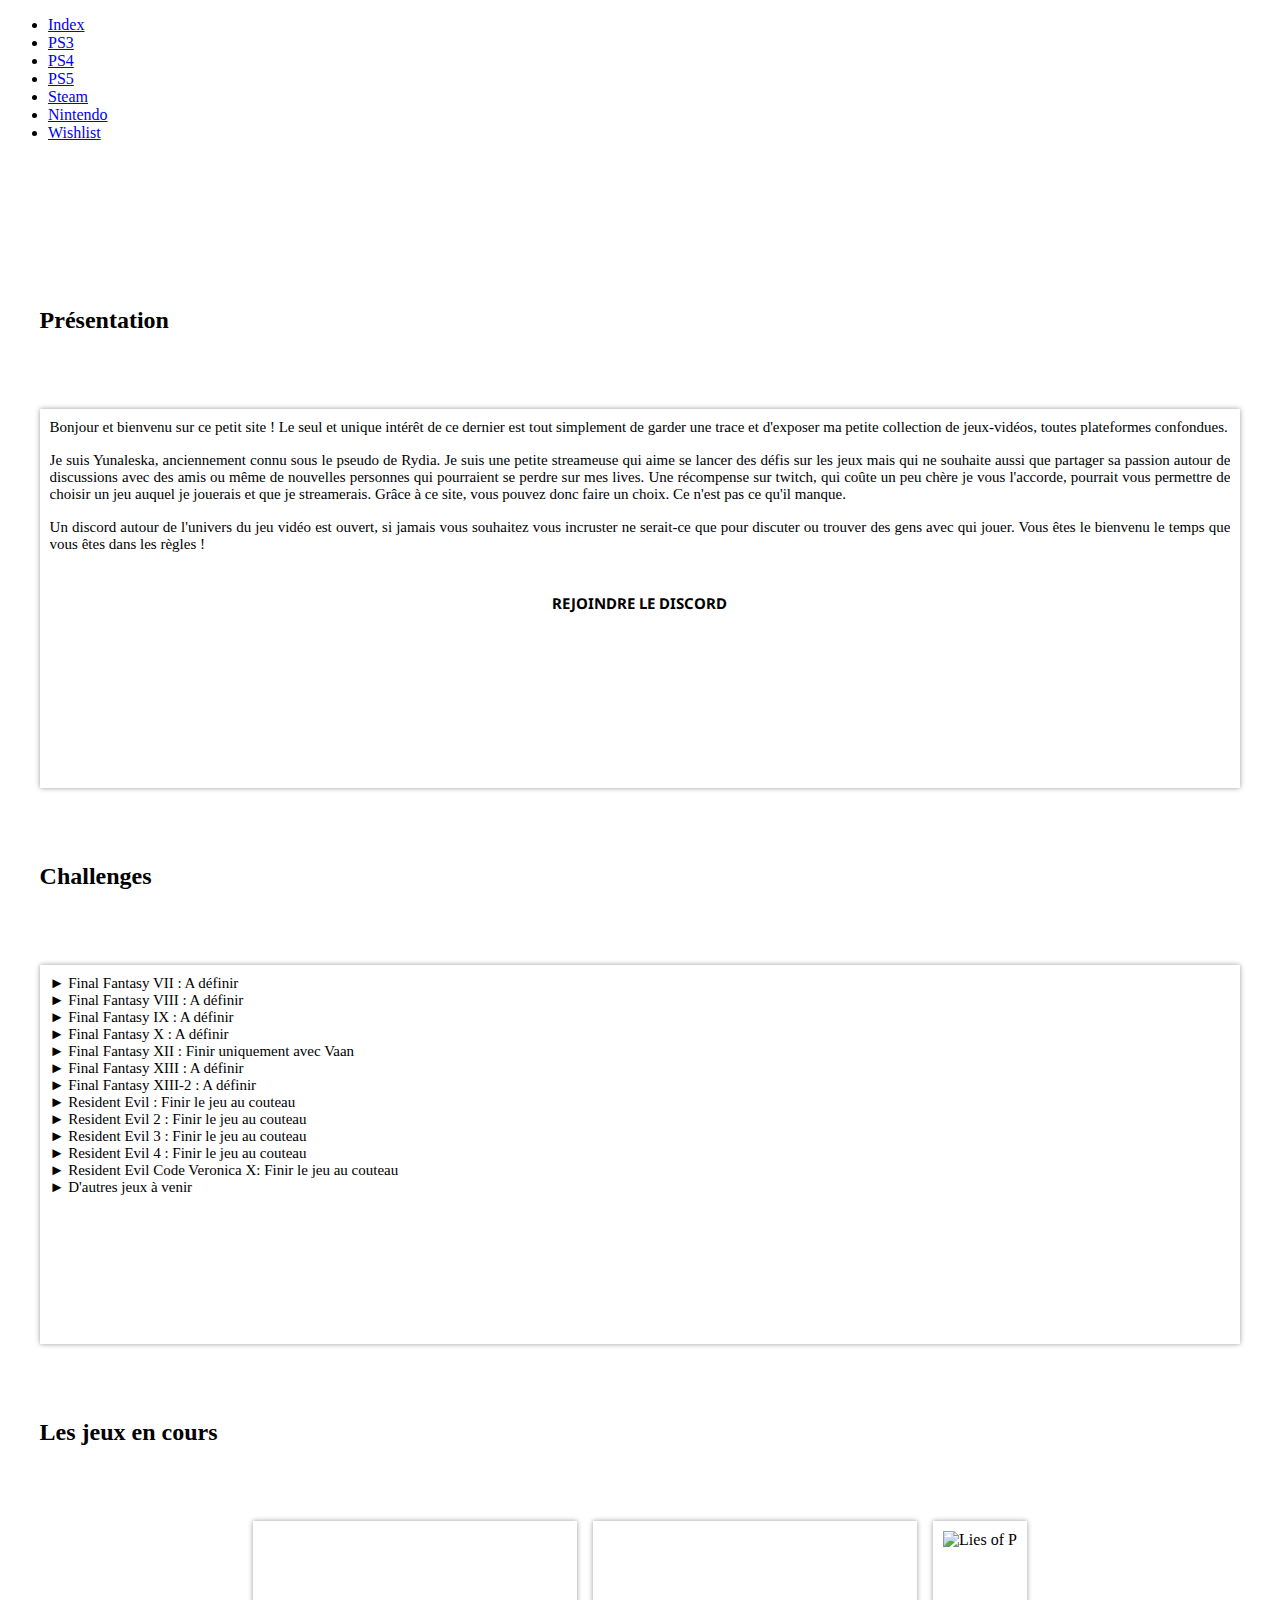
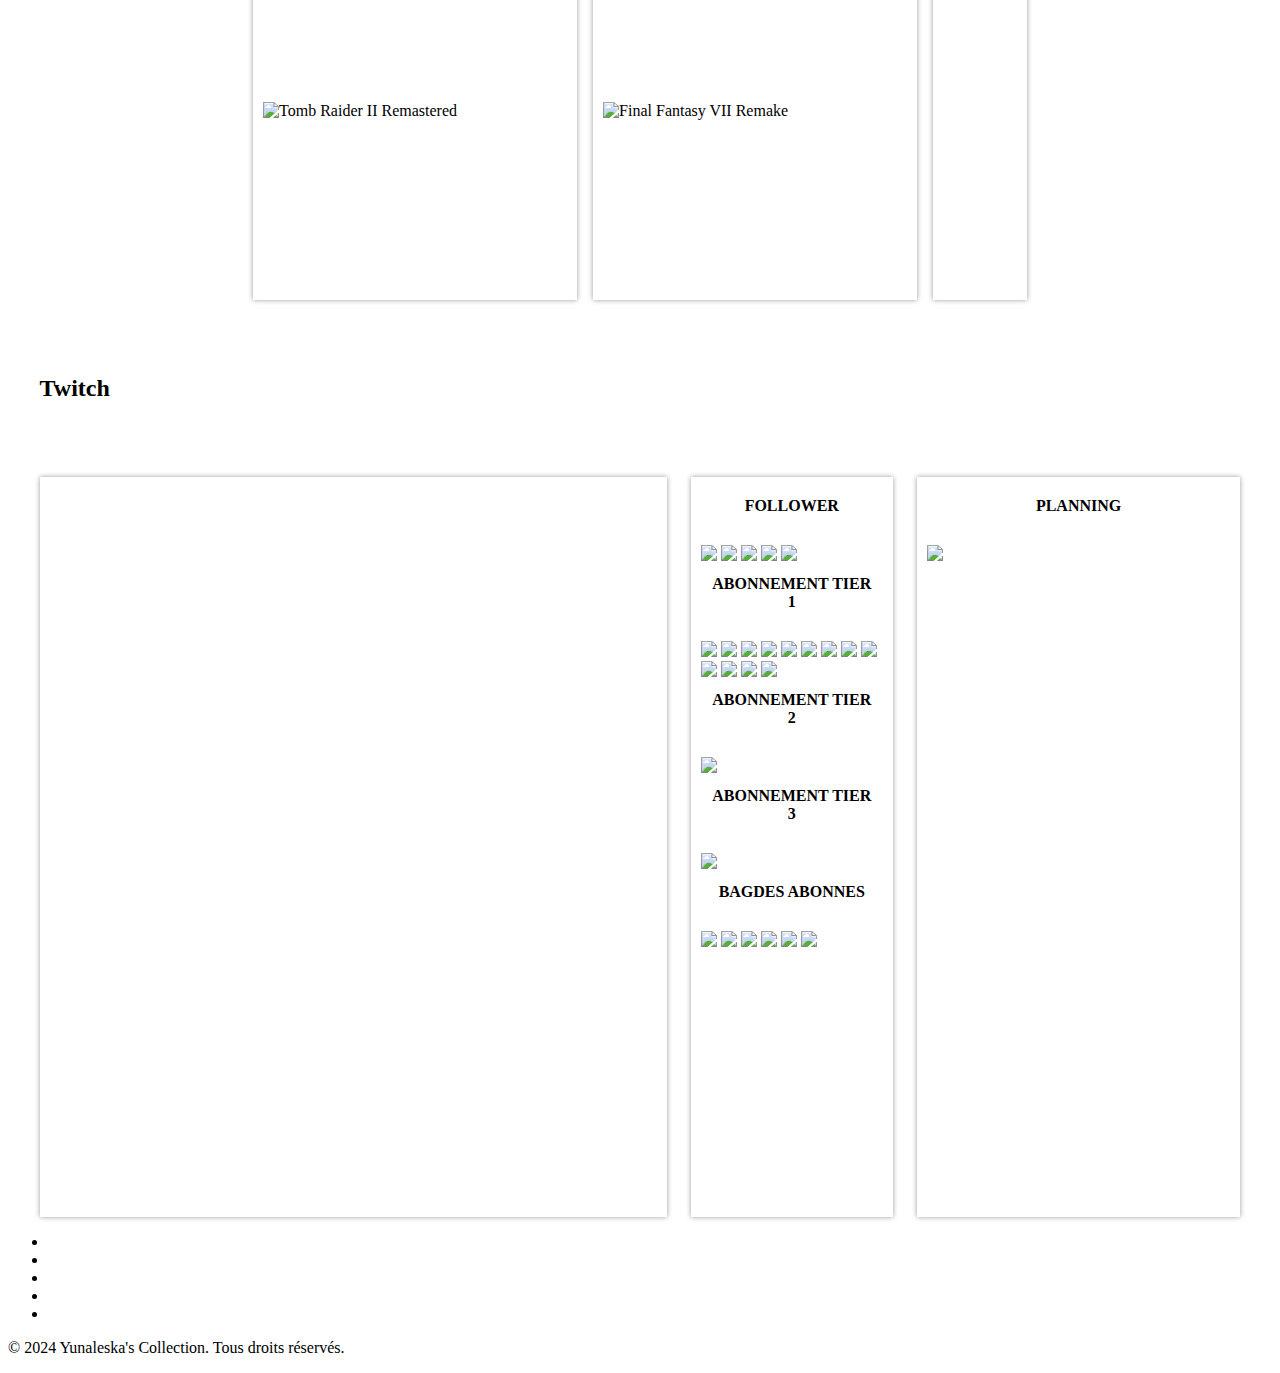
==== index.html @ 710459df "push me" ====
<!DOCTYPE html>
<html lang="fr">
	<head>
		<meta charset="utf-8" /> 
		<title>Accueil</title> 
		<link href="assets/css/main.css" rel="stylesheet" />
		<link href="assets/css/index.css" rel="stylesheet" />
		<link href="assets/css/games-ps.css" rel="stylesheet" />
		<link href="assets/css/games-steam-index.css" rel="stylesheet" />
		<link href="assets/images/favicon.jpg" rel="icon" />
		<link type="text/css" rel="stylesheet" href="https://fonts.googleapis.com/css?family=Noto+Sans" />
		<link type="text/css" rel="stylesheet" href="https://fonts.googleapis.com/css?family=Roboto" />
		<link rel="stylesheet" href="https://use.fontawesome.com/releases/v5.3.1/css/all.css" />
		<script type="module" src="assets/scripts/utils.js"></script>
		<script type="module" src="assets/scripts/index.js"></script>
		<meta content="" name="description" /> 
		<meta content="width=device-width, initial-scale=1" name="viewport" /> 
	</head>
	
	<body>
		<div class="site">
		
			<header class="site-header">
				<div class="site-navigation limits">
					<div class="site-navigation header-icon"></div>
					<nav class="site-navigation__back">
						<ul class="site-navigation list">
							<li class="site-navigation__sub-item"><a class="site-navigation link selected" href="index.html">Index</a></li>
							<li class="site-navigation__sub-item"><a class="site-navigation link" href="ps3.html">PS3</a></li>
							<li class="site-navigation__sub-item"><a class="site-navigation link" href="ps4.html">PS4</a></li>
							<li class="site-navigation__sub-item"><a class="site-navigation link" href="ps5.html">PS5</a></li>
							<li class="site-navigation__sub-item"><a class="site-navigation link" href="steam.html">Steam</a></li>
							<li class="site-navigation__sub-item"><a class="site-navigation link" href="nintendo.html">Nintendo</a></li>
							<li class="site-navigation__sub-item"><a class="site-navigation link" href="wish-list.html">Wishlist</a></li>
						</ul>
					</nav>
				</div>
      		</header>
			<main class="site-main">
				<section class="site-main__section first-section">
					<div class="column-left">
						<h1 class="section-title">Présentation</h1>
						<div class="informations-borders index-presentation">
							<p class="paragraphes-informations">
								Bonjour et bienvenu sur ce petit site ! Le seul et unique intérêt de ce dernier est tout simplement de garder une trace et d'exposer ma petite collection de jeux-vidéos, toutes plateformes confondues. 
							</p>
	
							<p class="paragraphes-informations">
								Je suis Yunaleska, anciennement connu sous le pseudo de Rydia. Je suis une petite streameuse qui aime se lancer des défis sur les jeux mais qui ne souhaite aussi que partager sa passion autour de discussions avec des amis 
								ou même de nouvelles personnes qui pourraient se perdre sur mes lives. Une récompense sur twitch, qui coûte un peu chère je vous l'accorde, pourrait vous permettre de choisir un jeu auquel je jouerais et que je streamerais. 
								Grâce à ce site, vous pouvez donc faire un choix. Ce n'est pas ce qu'il manque.
	
	
							</p>
							<p class="paragraphes-informations">
								Un discord autour de l'univers du jeu vidéo est ouvert, si jamais vous souhaitez vous incruster ne serait-ce que pour discuter ou trouver des gens avec qui jouer. 
								Vous êtes le bienvenu le temps que vous êtes dans les règles !
	
								<a href="https://discord.gg/r6M5Y2uuT4">Rejoindre le Discord</a>
							</p>
						</div>
	
					</div>
					<div class="column-middle">
						<h1 class="section-title">Challenges</h1>
						<div class="informations-borders index-presentation">
							<ul class="index-challenges">
								<li class="index-lists">Final Fantasy VII : A définir</li>
								<li class="index-lists">Final Fantasy VIII : A définir</li>
								<li class="index-lists">Final Fantasy IX : A définir</li>
								<li class="index-lists">Final Fantasy X : A définir</li>
								<li class="index-lists">Final Fantasy XII : Finir uniquement avec Vaan</li>
								<li class="index-lists">Final Fantasy XIII : A définir</li>
								<li class="index-lists">Final Fantasy XIII-2 : A définir</li>
								<li class="index-lists">Resident Evil : Finir le jeu au couteau</li>
								<li class="index-lists">Resident Evil 2 : Finir le jeu au couteau</li>
								<li class="index-lists">Resident Evil 3 : Finir le jeu au couteau</li>
								<li class="index-lists">Resident Evil 4 : Finir le jeu au couteau</li>
								<li class="index-lists">Resident Evil Code Veronica X: Finir le jeu au couteau</li>
								<li class="index-lists">D'autres jeux à venir</li>
							</ul>
						</div>
					</div>

					<div class="column-right">
						<h1 class="section-title">Les jeux en cours</h1>
						<div class="index-games" id="game_container">

						</div>
					</div>
				</section>
				<h1 class="section-title twitch-title">Twitch</h1>
				<section class="site-main__section second-section">
					<div class="twitch-section">
						<div class="twitch-screen">
							<iframe src="https://player.twitch.tv/?channel=yunaleska&parent=yunaleska-gaming.github.io" frameborder="0" allowfullscreen="true" scrolling="no" height="720" width="1280"></iframe>
						</div>
						<div class="twitch-rewards">
							<h2>FOLLOWER</h2>
							<img src="assets/images/emotes/wow.png" />
							<img src="assets/images/emotes/cry.png" />
							<img src="assets/images/emotes/luv.png" />
							<img src="assets/images/emotes/raaah.png" />
							<img src="assets/images/emotes/gg.png" />
							<h2>ABONNEMENT TIER 1</h2>
							<img src="assets/images/emotes/love.png" />
							<img src="assets/images/emotes/coffee.png" />
							<img src="assets/images/emotes/blush.png" />
							<img src="assets/images/emotes/rip.png" />
							<img src="assets/images/emotes/hehe.gif" />
							<img src="assets/images/emotes/ban.gif" />
							<img src="assets/images/emotes/sound.gif" />
							<img src="assets/images/emotes/hot.gif" />
							<img src="assets/images/emotes/hii.gif" />
							<img src="assets/images/emotes/hype.gif" />
							<img src="assets/images/emotes/cool.gif" />
							<img src="assets/images/emotes/raid.gif" />
							<img src="assets/images/emotes/chocked.gif" />
							<h2>ABONNEMENT TIER 2</h2>
							<img src="assets/images/emotes/guncat.png" />
							<h2>ABONNEMENT TIER 3</h2>
							<img src="assets/images/emotes/knife.png" />
							<h2>BAGDES ABONNES</h2>
							<img src="assets/images/badges/rank1.png" />
							<img src="assets/images/badges/rank2.png" />
							<img src="assets/images/badges/rank3.png" />
							<img src="assets/images/badges/rank4.png" />
							<img src="assets/images/badges/rank5.png" />
							<img src="assets/images/badges/rank6.png" />
						</div>
						<div class="twitch-rewards">
							<h2>Planning</h2>
							<img src="assets/images/planning.png" class="index-planning" />
						</div>
					</div>
				</section>
			</main>
			<custom-footer></custom-footer>
			<script src="assets/scripts/footer.js"></script>
			<script type="module">import fetchData from './assets/scripts/index.js';fetchData();</script>
			<script src="assets/scripts/wherami.js"></script>
		</div>
	</body>
</html>
---- assets/css/index.css ----
.site-main {
    margin : 140px auto 0;
    width: 95%;
}

.column-left {
    width: 35%;
}

.column-middle {
    width: 20%;
}

.column-right {
    width: 41%;
}

section .section-title {
    margin : 50px auto;
}

.index-presentation {
    margin : auto;
}

.paragraphes-informations + .paragraphes-informations {
    margin-top : 1rem;
}

.informations-borders {
	padding: 10px;
	box-shadow: 0px 0px 5px #9b9b9b;
    background-color: var(--white-color);
    height : 359px;
    overflow: auto;
}

.index-challenges {
    color: #000;
    margin: 0;
    padding: 0;
    list-style : none;
    font-size: 15px;
}

.index-challenges li::before {
    content : " ► "
}

.paragraphes-informations {
    margin: 0;
    color: #000;
    text-align: justify;
    font-size: 15px;
    overflow: auto;
    padding: 0;
}

.twitch-section { width: 100%;}

.twitch-title { margin : 50px auto; }

.twitch-rewards h2 {
    text-transform: uppercase;
    text-align: center;
    font-size: 16px;
    padding: 10px;
    background: var(--second-color);
    margin: 0 0 20px 0;
}

.twitch-screen {
    width : 100%;
    padding : 10px;
    box-shadow: 0px 0px 5px #9b9b9b;
}

iframe { width: 100%; height: 100%;}

.twitch-rewards {
    height : 720px;
    padding : 10px;
    box-shadow: 0px 0px 5px #9b9b9b;
    width : 30%;
    overflow: auto;
}

.twitch-rewards img:not(.index-planning) {
    width : 56px;
}

.twitch-rewards:last-of-type { width: 50%;}

.index-planning { 
    width: 100%;
}

.twitch-section {
    display : flex;
    justify-content: space-evenly;
    gap: 1.5rem;
}

.paragraphes-informations a {
    display: block;
    width: 200px;
    color: var(--white-color);
    text-decoration: none;
    margin: 30px auto 0;
    background-color: var(--second-color);
    text-align: center;
    padding: 10px;
    text-transform: uppercase;
    font-family: "Noto Sans";
    font-weight: bold;
}

.paragraphes-informations a:hover {
    color : var(--second-color);
    background-color: var(--white-color);
}

.index-games {
    display: flex;
    flex-wrap: wrap;
    padding: 0;
    justify-content: space-between;
}

.games-panels {
    width: 43.4%;
}

.games-panels h1 {
    margin: 0;
}

@media only screen and (max-width: 1920px) {
    .section-title { 
    font-size: 1.5rem; 
    padding : 25px 0;
    }
    .index-games {
        justify-content: center;
        gap: 1rem;
    }
}

@media only screen and (max-width: 1280px) {
    .column-left, .column-middle, .column-right {
        width: 100%;
    }
}


@media only screen and (max-width: 768px) {
    .column-left, .column-middle, .column-right {
        width: 100%;
    }

    .index-presentation { height: auto;}

    .index-games { 
        align-items: center;
        flex-wrap: wrap;
        flex-direction: column;
    }

    .games-show + .games-show,
    .games-show + .games-show-steam {
        margin-top : 30px;
    }

    .twitch-screen {
        width : 97%;
        height : 378px;
    }

    .twitch-rewards, .twitch-rewards:last-of-type {
        width : 97%;
    }

    .index-planning {
        object-fit: contain;
    }

    iframe {
        width: 100%;
        height : 378px;
    }
    
    .twitch-section {
        flex-direction: column;
    }

    .section-title { 
        font-size: 1rem; 
        padding : 20px 0;
    }
}
---- assets/css/games-ps.css ----
.platinum { background-color : var(--platine-color);}
.gold { background-color : var(--gold-color);}
.silver { background-color : var(--silver-color);}
.bronze { background-color : var(--bronze-color);}

.games-show {
   margin: 10px;
   overflow: hidden;
   position: relative;
   box-shadow: 0px 0px 5px #9b9b9b;
}

.games-show .mask,
.games-show .content {
   width: 300px;
   height: 200px;
   position: absolute;
   overflow: hidden;
   top: 0;
   left: 0;
}

.games-show > img {
   display: block;
   position: relative;
   margin : auto;
   width : 304px;
}

.games-show h2 {
   text-transform: uppercase;
   text-align: center;
   position: relative;
   font-size: 17px;
   padding: 10px;
   background: rgba(0, 0, 0, 0.8);
   margin: 20px 0 0 0;
}

.games-show .date-platined {
   text-align: center;
   font-size: 11px;
   text-transform: uppercase;
}

.effect-show .mask-1,
.effect-show .mask-2 {
    height: 600px;
    width: 600px;
    background: rgba(0, 114, 206, 0.5);
    -ms-filter: "progid:DXImageTransform.Microsoft.Alpha(Opacity=100)";
    filter: alpha(opacity=100);
    opacity: 1;
    transition: all 0.3s ease-in-out 0.6s;
}
.effect-show .mask-1 {
    left: auto;
    right: 0;
    transform: rotate(40.4deg) translateX(-250px);
    transform-origin: 100% 0%;
}
.effect-show .mask-2 {
    top: auto;
    bottom: 0;
    transform: rotate(40.4deg) translateX(250px);
    transform-origin: 0% 100%;
}
.effect-show .content {
    background: rgba(0, 0, 0, 0.9);
    height: 0;
    -ms-filter: "progid:DXImageTransform.Microsoft.Alpha(Opacity=50)";
    filter: alpha(opacity=50);
    opacity: 0.5;
    width: 100%;
    overflow: hidden;
    transform: rotate(-33.5deg) translate(-112px, 166px);
    transform-origin: 0% 100%;
    transition: all 0.4s ease-in-out 0.3s;
}
.effect-show h2 {
    background: transparent;
    margin-top: 5px;
    border-bottom: 1px solid rgba(255, 255, 255, 0.2);
}

.effect-show:hover .content {
    height : 217px;
    -ms-filter: "progid:DXImageTransform.Microsoft.Alpha(Opacity=90)";
    filter: alpha(opacity=90);
    opacity: 0.9;
    top: 20%;
    transform: rotate(0deg) translate(0, 0);
    position : absolute;
    left : 0;
}

.effect-show:hover .mask-1,
.effect-show:hover .mask-2 {
    transition-delay: 0s;
}
.effect-show:hover .mask-1 {
    transform: rotate(40.4deg) translateX(0);
}
.effect-show:hover .mask-2 {
    transform: rotate(40.4deg) translateX(0);
}

.platined,
.not-platined,
.without-platine {
    display : flex;
    justify-content : center;
    align-items : center;
    padding : 10px;
}

.platined:before,
.platined:after {
    content : ' ';
    position : absolute;
    width : 600px;
    height : 600px;
    background-image : conic-gradient(transparent,transparent,transparent, var(--platine-color));
    animation : animate 3s linear infinite;
}

.without-platine:before,
.without-platine:after {
    content : ' ';
    position : absolute;
    width : 600px;
    height : 600px;
    background-image : conic-gradient(transparent,transparent,transparent, var(--gold-color));
    animation : animate 3s linear infinite;
}

.platined:after,
.without-platine:after {
    animation-delay : -1.5s;
    z-index : -1;
}

@keyframes animate {
    0% {
        transform : rotate(0deg);
    }
    100% {
        transform : rotate(360deg);
    }
}
---- assets/css/games-steam-index.css ----
.games-show-steam {
   overflow: hidden;
   position: relative;
   box-shadow: 0px 0px 5px #9b9b9b;
}

.games-show,
.games-show {
    margin : 0;
 }

.games-show-steam .mask,
.games-show-steam .content {
   width: 308px;
   height: 140px;
   position: absolute;
   overflow: hidden;
   top: 0;
   left: 0;
}

.games-show-steam > img {
   display: block;
   position: relative;
	 margin : auto;
	 height : 359.27px;
}

.games-show-steam h2 {
   text-transform: uppercase;
   text-align: center;
   position: relative;
   font-size: 16px;
   padding: 10px;
   background: rgba(0, 0, 0, 0.8);
   margin: 20px 0 0 0;
}

.effect-show-steam .mask-1,
.effect-show-steam .mask-2 {
    height: 600px;
    width: 600px;
    background: rgba(23,29,37,0.5);
    -ms-filter: "progid:DXImageTransform.Microsoft.Alpha(Opacity=100)";
    filter: alpha(opacity=100);
    opacity: 1;
    transition: all 0.3s ease-in-out 0.6s;
}
.effect-show-steam .mask-1 {
    left: auto;
    right: 0;
    transform: rotate(34.2deg) translateX(-260px);
    transform-origin: 100% 0%;
}
.effect-show-steam .mask-2 {
    top: auto;
    bottom: 0;
    transform: rotate(34.2deg) translateX(260px);
    transform-origin: 0% 100%;
}
.effect-show-steam .content {
	background : black;
    height: 0;
    -ms-filter: "progid:DXImageTransform.Microsoft.Alpha(Opacity=50)";
    filter: alpha(opacity=50);
    opacity: 0.5;
    width: 361px;
    overflow: hidden;
    transform: rotate(-33.5deg) translate(-112px, 166px);
    transform-origin: 0% 100%;
    transition: all 0.4s ease-in-out 0.3s;
}
.effect-show-steam h2 {
    background: black;
    margin-top: 5px;
    border-bottom: 1px solid rgba(255, 255, 255, 0.2);
}

.effect-show-steam:hover .content {
    height: 140px;
    width: 100%;
    -ms-filter: "progid:DXImageTransform.Microsoft.Alpha(Opacity=90)";
    filter: alpha(opacity=90);
    opacity: 0.9;
    top: 34.5%;
    transform: rotate(0deg) translate(0, 0);
		position : absolute;
		left : 0;
}

.effect-show-steam:hover .mask-1,
.effect-show-steam:hover .mask-2 {
    transition-delay: 0s;
}
.effect-show-steam:hover .mask-1 {
    transform: rotate(34.2deg) translateX(0);
}
.effect-show-steam:hover .mask-2 {
    transform: rotate(34.2deg) translateX(0);
}	

.platined-steam,
.not-platined-steam,
.without-achievements-steam {
	display : flex;
	justify-content : center;
	align-items : center;
	padding : 10px;
}

.platined-steam:before,
.platined-steam:after {
	content : ' ';
	position : absolute;
	width : 600px;
	height : 600px;
	background-image : conic-gradient(transparent,transparent,transparent, var(--blue-steam));
	animation : animate 3s linear infinite;
}

.platined-steam:after,
.without-platine-steam:after {
	animation-delay : -1.5s;
	z-index : -1;
}

@keyframes animate 
{
	0%
	{
		transform : rotate(0deg);
	}
	100%
	{
		transform : rotate(360deg);
	}
}

.not-completed-steam {
	background-image :
    linear-gradient(black, black),
    url("../images/steam/icon-100.png");
    background-blend-mode : saturation;
	background-repeat : no-repeat;
	width : 100%;
	height : 70px;
	padding-left : 70px;
	display : flex;
	flex-wrap : wrap;
	align-items : center;
	justify-content : center;
}

.completed-steam {
	background-image : url("../images/steam/icon-100.png");
	background-repeat : no-repeat;
	width : 100%;
	height : 70px;
	padding-left : 70px;
	display : flex;
	flex-wrap : wrap;
	align-items : center;
	justify-content : center;
}

.percent-games-steam {
	background : var(--light-grey-steam);
	margin-right : 10px;
	width : 100%;
	height : 24px;
	position : relative;
}

.percent-games-steam > div {
	background-color : var(--blue-steam);
	position : absolute;
	top : 0;
	left : 0;
	height : 24px;
}


.no-achievement-game {
	background-color : black!important;
	width : 100%;
}

.zero-percent {
	width : 100%;
	background-color : var(--light-grey-steam)!important;
}

.cent-percent {
	width : 100%;
}

.no-achievement-game:after { content : ' Pas de succès '; }
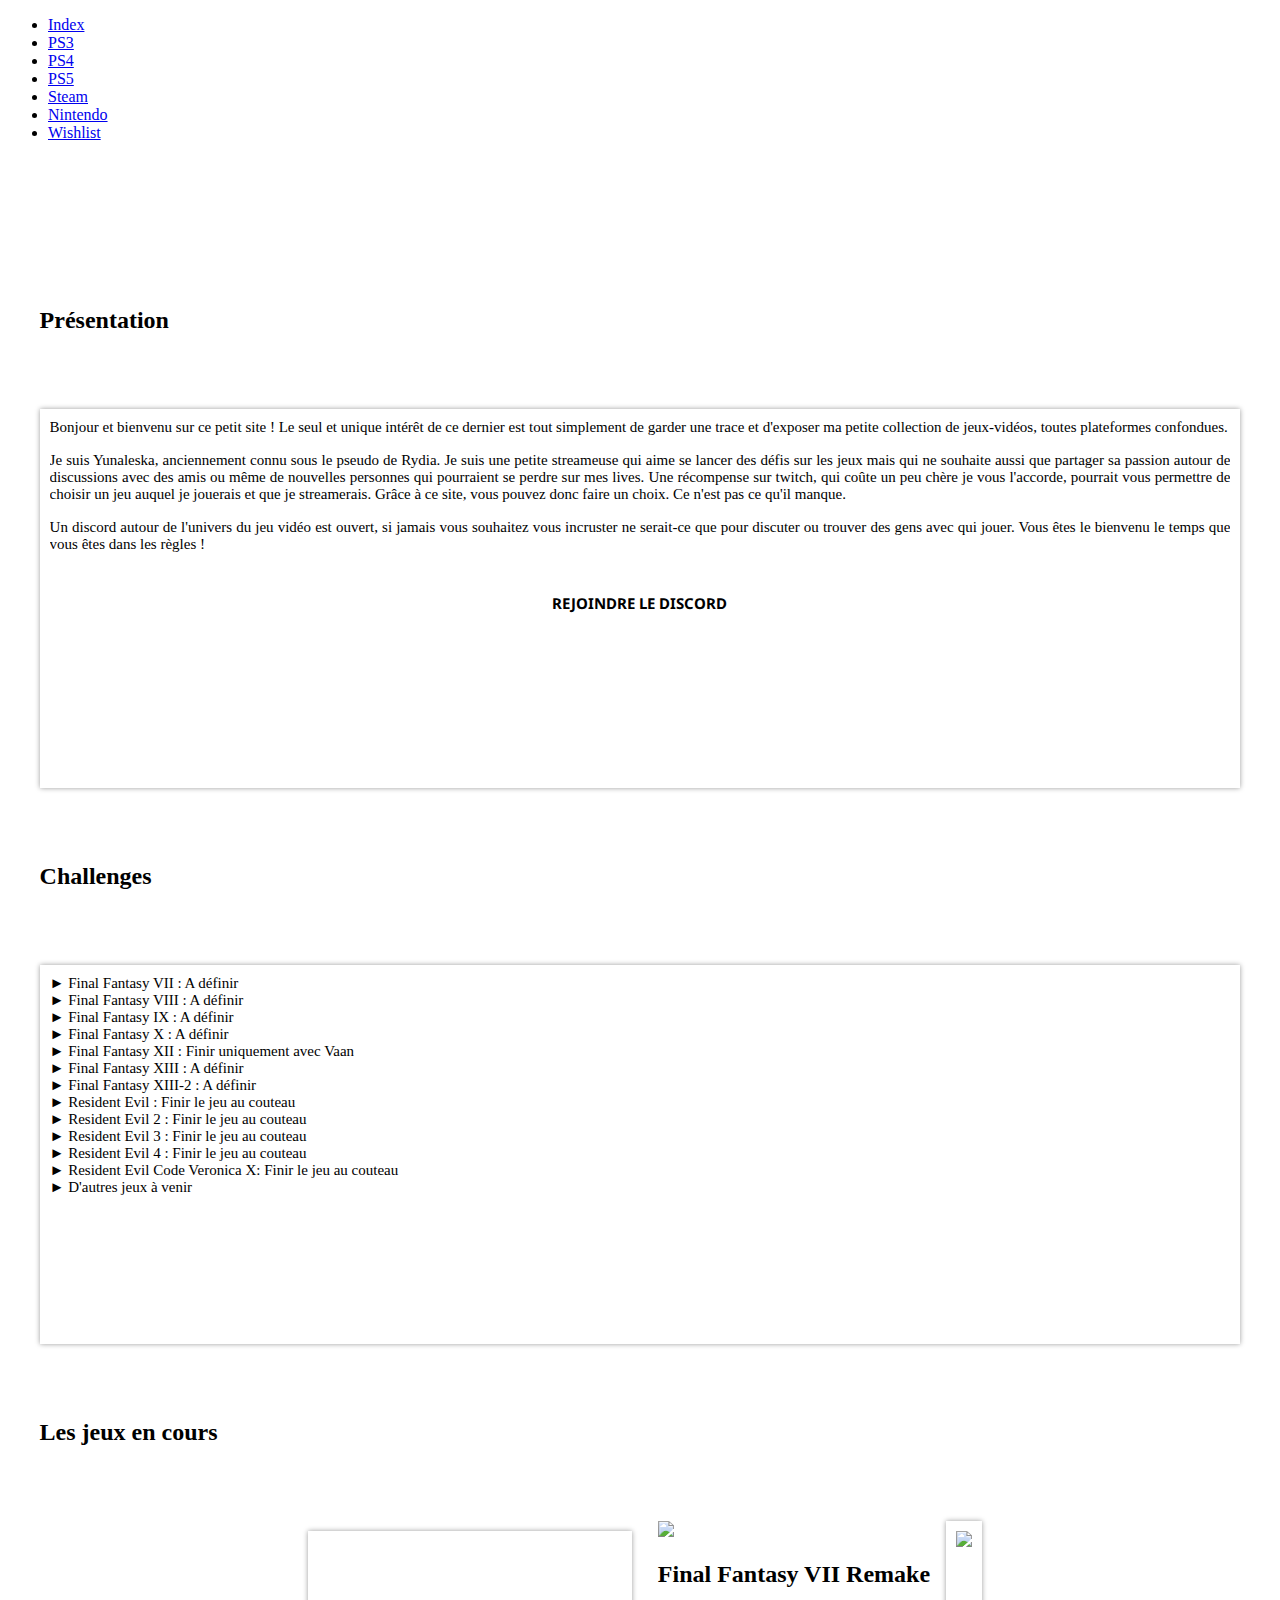
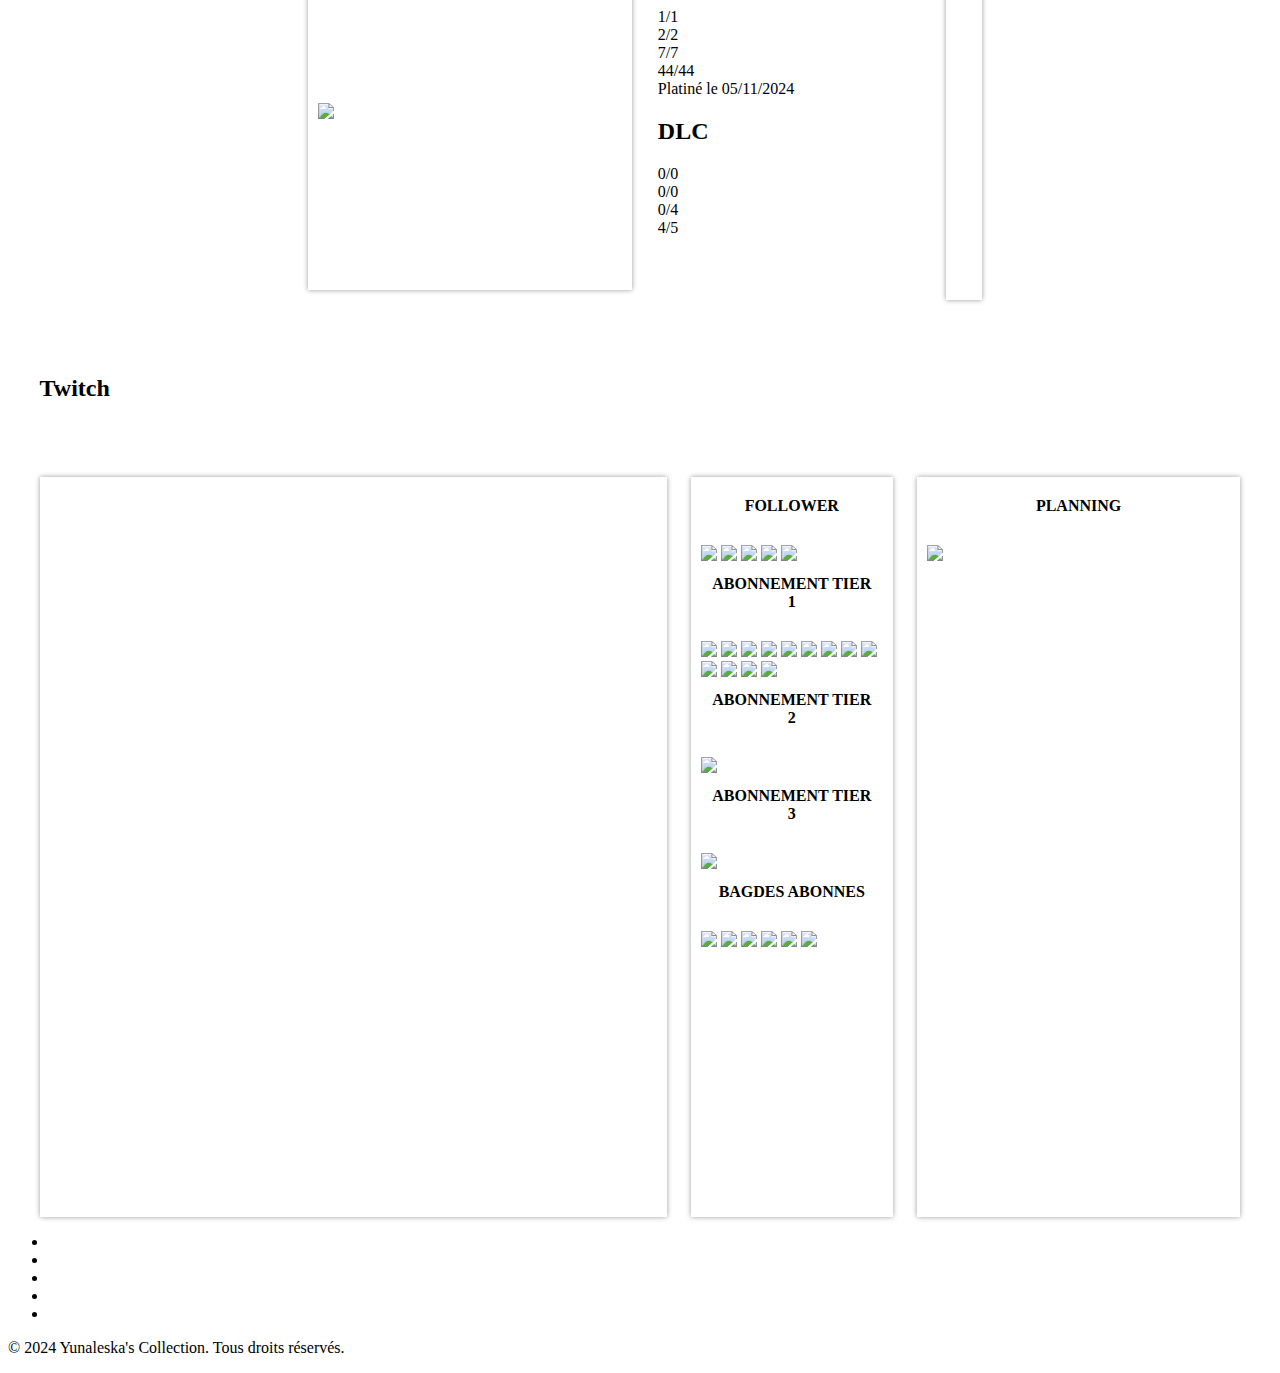
==== commit 9bd78007: "Add files via upload" ====
--- a/index.html
+++ b/index.html
@@ -1,144 +1,204 @@
-<!DOCTYPE html>
-<html lang="fr">
-	<head>
-		<meta charset="utf-8" /> 
-		<title>Accueil</title> 
-		<link href="assets/css/main.css" rel="stylesheet" />
-		<link href="assets/css/index.css" rel="stylesheet" />
-		<link href="assets/css/games-ps.css" rel="stylesheet" />
-		<link href="assets/css/games-steam-index.css" rel="stylesheet" />
-		<link href="assets/images/favicon.jpg" rel="icon" />
-		<link type="text/css" rel="stylesheet" href="https://fonts.googleapis.com/css?family=Noto+Sans" />
-		<link type="text/css" rel="stylesheet" href="https://fonts.googleapis.com/css?family=Roboto" />
-		<link rel="stylesheet" href="https://use.fontawesome.com/releases/v5.3.1/css/all.css" />
-		<script type="module" src="assets/scripts/utils.js"></script>
-		<script type="module" src="assets/scripts/index.js"></script>
-		<meta content="" name="description" /> 
-		<meta content="width=device-width, initial-scale=1" name="viewport" /> 
-	</head>
-	
-	<body>
-		<div class="site">
-		
-			<header class="site-header">
-				<div class="site-navigation limits">
-					<div class="site-navigation header-icon"></div>
-					<nav class="site-navigation__back">
-						<ul class="site-navigation list">
-							<li class="site-navigation__sub-item"><a class="site-navigation link selected" href="index.html">Index</a></li>
-							<li class="site-navigation__sub-item"><a class="site-navigation link" href="ps3.html">PS3</a></li>
-							<li class="site-navigation__sub-item"><a class="site-navigation link" href="ps4.html">PS4</a></li>
-							<li class="site-navigation__sub-item"><a class="site-navigation link" href="ps5.html">PS5</a></li>
-							<li class="site-navigation__sub-item"><a class="site-navigation link" href="steam.html">Steam</a></li>
-							<li class="site-navigation__sub-item"><a class="site-navigation link" href="nintendo.html">Nintendo</a></li>
-							<li class="site-navigation__sub-item"><a class="site-navigation link" href="wish-list.html">Wishlist</a></li>
-						</ul>
-					</nav>
-				</div>
-      		</header>
-			<main class="site-main">
-				<section class="site-main__section first-section">
-					<div class="column-left">
-						<h1 class="section-title">Présentation</h1>
-						<div class="informations-borders index-presentation">
-							<p class="paragraphes-informations">
-								Bonjour et bienvenu sur ce petit site ! Le seul et unique intérêt de ce dernier est tout simplement de garder une trace et d'exposer ma petite collection de jeux-vidéos, toutes plateformes confondues. 
-							</p>
-	
-							<p class="paragraphes-informations">
-								Je suis Yunaleska, anciennement connu sous le pseudo de Rydia. Je suis une petite streameuse qui aime se lancer des défis sur les jeux mais qui ne souhaite aussi que partager sa passion autour de discussions avec des amis 
-								ou même de nouvelles personnes qui pourraient se perdre sur mes lives. Une récompense sur twitch, qui coûte un peu chère je vous l'accorde, pourrait vous permettre de choisir un jeu auquel je jouerais et que je streamerais. 
-								Grâce à ce site, vous pouvez donc faire un choix. Ce n'est pas ce qu'il manque.
-	
-	
-							</p>
-							<p class="paragraphes-informations">
-								Un discord autour de l'univers du jeu vidéo est ouvert, si jamais vous souhaitez vous incruster ne serait-ce que pour discuter ou trouver des gens avec qui jouer. 
-								Vous êtes le bienvenu le temps que vous êtes dans les règles !
-	
-								<a href="https://discord.gg/r6M5Y2uuT4">Rejoindre le Discord</a>
-							</p>
-						</div>
-	
-					</div>
-					<div class="column-middle">
-						<h1 class="section-title">Challenges</h1>
-						<div class="informations-borders index-presentation">
-							<ul class="index-challenges">
-								<li class="index-lists">Final Fantasy VII : A définir</li>
-								<li class="index-lists">Final Fantasy VIII : A définir</li>
-								<li class="index-lists">Final Fantasy IX : A définir</li>
-								<li class="index-lists">Final Fantasy X : A définir</li>
-								<li class="index-lists">Final Fantasy XII : Finir uniquement avec Vaan</li>
-								<li class="index-lists">Final Fantasy XIII : A définir</li>
-								<li class="index-lists">Final Fantasy XIII-2 : A définir</li>
-								<li class="index-lists">Resident Evil : Finir le jeu au couteau</li>
-								<li class="index-lists">Resident Evil 2 : Finir le jeu au couteau</li>
-								<li class="index-lists">Resident Evil 3 : Finir le jeu au couteau</li>
-								<li class="index-lists">Resident Evil 4 : Finir le jeu au couteau</li>
-								<li class="index-lists">Resident Evil Code Veronica X: Finir le jeu au couteau</li>
-								<li class="index-lists">D'autres jeux à venir</li>
-							</ul>
-						</div>
-					</div>
-
-					<div class="column-right">
-						<h1 class="section-title">Les jeux en cours</h1>
-						<div class="index-games" id="game_container">
-
-						</div>
-					</div>
-				</section>
-				<h1 class="section-title twitch-title">Twitch</h1>
-				<section class="site-main__section second-section">
-					<div class="twitch-section">
-						<div class="twitch-screen">
-							<iframe src="https://player.twitch.tv/?channel=yunaleska&parent=yunaleska-gaming.github.io" frameborder="0" allowfullscreen="true" scrolling="no" height="720" width="1280"></iframe>
-						</div>
-						<div class="twitch-rewards">
-							<h2>FOLLOWER</h2>
-							<img src="assets/images/emotes/wow.png" />
-							<img src="assets/images/emotes/cry.png" />
-							<img src="assets/images/emotes/luv.png" />
-							<img src="assets/images/emotes/raaah.png" />
-							<img src="assets/images/emotes/gg.png" />
-							<h2>ABONNEMENT TIER 1</h2>
-							<img src="assets/images/emotes/love.png" />
-							<img src="assets/images/emotes/coffee.png" />
-							<img src="assets/images/emotes/blush.png" />
-							<img src="assets/images/emotes/rip.png" />
-							<img src="assets/images/emotes/hehe.gif" />
-							<img src="assets/images/emotes/ban.gif" />
-							<img src="assets/images/emotes/sound.gif" />
-							<img src="assets/images/emotes/hot.gif" />
-							<img src="assets/images/emotes/hii.gif" />
-							<img src="assets/images/emotes/hype.gif" />
-							<img src="assets/images/emotes/cool.gif" />
-							<img src="assets/images/emotes/raid.gif" />
-							<img src="assets/images/emotes/chocked.gif" />
-							<h2>ABONNEMENT TIER 2</h2>
-							<img src="assets/images/emotes/guncat.png" />
-							<h2>ABONNEMENT TIER 3</h2>
-							<img src="assets/images/emotes/knife.png" />
-							<h2>BAGDES ABONNES</h2>
-							<img src="assets/images/badges/rank1.png" />
-							<img src="assets/images/badges/rank2.png" />
-							<img src="assets/images/badges/rank3.png" />
-							<img src="assets/images/badges/rank4.png" />
-							<img src="assets/images/badges/rank5.png" />
-							<img src="assets/images/badges/rank6.png" />
-						</div>
-						<div class="twitch-rewards">
-							<h2>Planning</h2>
-							<img src="assets/images/planning.png" class="index-planning" />
-						</div>
-					</div>
-				</section>
-			</main>
-			<custom-footer></custom-footer>
-			<script src="assets/scripts/footer.js"></script>
-			<script type="module">import fetchData from './assets/scripts/index.js';fetchData();</script>
-			<script src="assets/scripts/wherami.js"></script>
-		</div>
-	</body>
-</html>
+<!DOCTYPE html>
+<html lang="fr">
+	<head>
+		<meta charset="utf-8" /> 
+		<title>Accueil</title> 
+		<link href="assets/css/main.css" rel="stylesheet" />
+		<link href="assets/css/index.css" rel="stylesheet" />
+		<link href="assets/css/games-ps4.css" rel="stylesheet" />
+		<link href="assets/css/games-ps5.css" rel="stylesheet" />
+		<link href="assets/css/games-steam-index.css" rel="stylesheet" />
+		<link href="assets/images/favicon.jpg" rel="icon" />
+		<link type="text/css" rel="stylesheet" href="https://fonts.googleapis.com/css?family=Noto+Sans" />
+		<link type="text/css" rel="stylesheet" href="https://fonts.googleapis.com/css?family=Roboto" />
+		<link rel="stylesheet" href="https://use.fontawesome.com/releases/v5.3.1/css/all.css" />
+		<meta content="" name="description" /> 
+		<meta content="width=device-width, initial-scale=1" name="viewport" /> 
+	</head>
+	
+	<body>
+		<div class="site">
+		
+			<header class="site-header">
+				<div class="site-navigation limits">
+					<div class="site-navigation header-icon"></div>
+					<nav class="site-navigation__back">
+						<ul class="site-navigation list">
+							<li class="site-navigation__sub-item"><a class="site-navigation link selected" href="index.html">Index</a></li>
+							<li class="site-navigation__sub-item"><a class="site-navigation link" href="ps3.html">PS3</a></li>
+							<li class="site-navigation__sub-item"><a class="site-navigation link" href="ps4.html">PS4</a></li>
+							<li class="site-navigation__sub-item"><a class="site-navigation link" href="ps5.html">PS5</a></li>
+							<li class="site-navigation__sub-item"><a class="site-navigation link" href="steam.html">Steam</a></li>
+							<li class="site-navigation__sub-item"><a class="site-navigation link" href="nintendo.html">Nintendo</a></li>
+							<li class="site-navigation__sub-item"><a class="site-navigation link" href="wish-list.html">Wishlist</a></li>
+						</ul>
+					</nav>
+				</div>
+      		</header>
+			<main class="site-main">
+				<section class="site-main__section first-section">
+					<div class="column-left">
+						<h1 class="section-title">Présentation</h1>
+						<div class="informations-borders index-presentation">
+							<p class="paragraphes-informations">
+								Bonjour et bienvenu sur ce petit site ! Le seul et unique intérêt de ce dernier est tout simplement de garder une trace et d'exposer ma petite collection de jeux-vidéos, toutes plateformes confondues. 
+							</p>
+	
+							<p class="paragraphes-informations">
+								Je suis Yunaleska, anciennement connu sous le pseudo de Rydia. Je suis une petite streameuse qui aime se lancer des défis sur les jeux mais qui ne souhaite aussi que partager sa passion autour de discussions avec des amis 
+								ou même de nouvelles personnes qui pourraient se perdre sur mes lives. Une récompense sur twitch, qui coûte un peu chère je vous l'accorde, pourrait vous permettre de choisir un jeu auquel je jouerais et que je streamerais. 
+								Grâce à ce site, vous pouvez donc faire un choix. Ce n'est pas ce qu'il manque.
+	
+	
+							</p>
+							<p class="paragraphes-informations">
+								Un discord autour de l'univers du jeu vidéo est ouvert, si jamais vous souhaitez vous incruster ne serait-ce que pour discuter ou trouver des gens avec qui jouer. 
+								Vous êtes le bienvenu le temps que vous êtes dans les règles !
+	
+								<a href="https://discord.gg/r6M5Y2uuT4">Rejoindre le Discord</a>
+							</p>
+						</div>
+	
+					</div>
+					<div class="column-middle">
+						<h1 class="section-title">Challenges</h1>
+						<div class="informations-borders index-presentation">
+							<ul class="index-challenges">
+								<li class="index-lists">Final Fantasy VII : A définir</li>
+								<li class="index-lists">Final Fantasy VIII : A définir</li>
+								<li class="index-lists">Final Fantasy IX : A définir</li>
+								<li class="index-lists">Final Fantasy X : A définir</li>
+								<li class="index-lists">Final Fantasy XII : Finir uniquement avec Vaan</li>
+								<li class="index-lists">Final Fantasy XIII : A définir</li>
+								<li class="index-lists">Final Fantasy XIII-2 : A définir</li>
+								<li class="index-lists">Resident Evil : Finir le jeu au couteau</li>
+								<li class="index-lists">Resident Evil 2 : Finir le jeu au couteau</li>
+								<li class="index-lists">Resident Evil 3 : Finir le jeu au couteau</li>
+								<li class="index-lists">Resident Evil 4 : Finir le jeu au couteau</li>
+								<li class="index-lists">Resident Evil Code Veronica X: Finir le jeu au couteau</li>
+								<li class="index-lists">D'autres jeux à venir</li>
+							</ul>
+						</div>
+					</div>
+
+					<div class="column-right">
+						<h1 class="section-title">Les jeux en cours</h1>
+						<div class="index-games" id="index-container">
+							<div class="games-show-ps4 effect-show-ps4 not-platined-ps4">
+								<img src="assets/images/ps4/tomb-raider-2.png" />
+								<div class="mask mask-1"></div>
+								<div class="mask mask-2"></div>
+								<div class="content">
+									<h2>Tomb Raider II Remastered</h2>
+									<div class="games-trophies">
+										<div class="trophies-pictures platine-picture"></div> 0/1
+										<div class="trophies-pictures gold-picture"></div> 0/0
+										<div class="trophies-pictures silver-picture"></div> 4/4
+										<div class="trophies-pictures bronze-picture"></div> 61/62
+									</div>
+									<div class="date-platined">Platine non obtenu</div>
+									<h2>DLC</h2>
+									<div class="games-trophies">
+										<div class="trophies-pictures platine-picture"></div> 0/0
+										<div class="trophies-pictures gold-picture"></div> 0/0
+										<div class="trophies-pictures silver-picture"></div> 0/0
+										<div class="trophies-pictures bronze-picture"></div> 0/23
+									</div>
+								</div>
+							</div>
+
+							<div class="games-show-ps5 effect-show-ps5 platined-ps5">
+								<img src="assets/images/ps5/final-fantasy-7-remake.png" />
+								<div class="mask mask-1"></div>
+								<div class="mask mask-2"></div>
+								<div class="content">
+									<h2>Final Fantasy VII Remake</h2>
+									<div class="games-trophies">
+										<div class="trophies-pictures platine-picture"></div> 1/1
+										<div class="trophies-pictures gold-picture"></div> 2/2
+										<div class="trophies-pictures silver-picture"></div> 7/7
+										<div class="trophies-pictures bronze-picture"></div> 44/44
+									</div>
+									<div class="date-platined">Platiné le 05/11/2024</div>
+									<h2>DLC</h2>
+									<div class="games-trophies">
+										<div class="trophies-pictures platine-picture"></div> 0/0
+										<div class="trophies-pictures gold-picture"></div> 0/0
+										<div class="trophies-pictures silver-picture"></div> 0/4
+										<div class="trophies-pictures bronze-picture"></div> 4/5
+									</div>
+								</div>
+							</div>
+
+							<div class="games-show-steam effect-show-steam not-platined-steam">
+								<img src="assets/images/steam/lies-of-p.jpg" />
+								<div class="mask mask-1"></div>
+								<div class="mask mask-2"></div>
+								<div class="content">
+									<h2>Lies of P</h2>
+									<div class="games-trophies">
+										<div class="achievements-steam-logo not-completed-steam">
+											<div class="amount-achievement-steam">
+												9/42
+											</div>
+											<div class="percent-games-steam">
+												<div id="liesofp-percent">21%</div>
+											</div>
+										</div>
+									</div>
+								</div>
+							</div>
+						</div>
+					</div>
+				</section>
+				<h1 class="section-title twitch-title">Twitch</h1>
+				<section class="site-main__section second-section">
+					<div class="twitch-section">
+						<div class="twitch-screen">
+							<iframe src="https://player.twitch.tv/?channel=yunaleska&parent=yunaleska-gaming.github.io" frameborder="0" allowfullscreen="true" scrolling="no" height="720" width="1280"></iframe>
+						</div>
+						<div class="twitch-rewards">
+							<h2>FOLLOWER</h2>
+							<img src="assets/images/emotes/wow.png" />
+							<img src="assets/images/emotes/cry.png" />
+							<img src="assets/images/emotes/luv.png" />
+							<img src="assets/images/emotes/raaah.png" />
+							<img src="assets/images/emotes/gg.png" />
+							<h2>ABONNEMENT TIER 1</h2>
+							<img src="assets/images/emotes/love.png" />
+							<img src="assets/images/emotes/coffee.png" />
+							<img src="assets/images/emotes/blush.png" />
+							<img src="assets/images/emotes/rip.png" />
+							<img src="assets/images/emotes/hehe.gif" />
+							<img src="assets/images/emotes/ban.gif" />
+							<img src="assets/images/emotes/sound.gif" />
+							<img src="assets/images/emotes/hot.gif" />
+							<img src="assets/images/emotes/hii.gif" />
+							<img src="assets/images/emotes/hype.gif" />
+							<img src="assets/images/emotes/cool.gif" />
+							<img src="assets/images/emotes/raid.gif" />
+							<img src="assets/images/emotes/chocked.gif" />
+							<h2>ABONNEMENT TIER 2</h2>
+							<img src="assets/images/emotes/guncat.png" />
+							<h2>ABONNEMENT TIER 3</h2>
+							<img src="assets/images/emotes/knife.png" />
+							<h2>BAGDES ABONNES</h2>
+							<img src="assets/images/badges/rank1.png" />
+							<img src="assets/images/badges/rank2.png" />
+							<img src="assets/images/badges/rank3.png" />
+							<img src="assets/images/badges/rank4.png" />
+							<img src="assets/images/badges/rank5.png" />
+							<img src="assets/images/badges/rank6.png" />
+						</div>
+						<div class="twitch-rewards">
+							<h2>Planning</h2>
+							<img src="assets/images/planning.png" class="index-planning" />
+						</div>
+					</div>
+				</section>
+			</main>
+			<custom-footer></custom-footer>
+			<script src="assets/scripts/footer.js"></script>
+		</div>
+	</body>
+</html>
--- a/assets/css/games-ps4.css
+++ b/assets/css/games-ps4.css
@@ -0,0 +1,178 @@
+.platinum-ps4 { background-color : var(--platine-color);}
+.gold-ps4 { background-color : var(--gold-color);}
+.silver-ps4 { background-color : var(--silver-color);}
+.bronze-ps4 { background-color : var(--bronze-color);}
+
+.games-show-ps4 {
+   margin: 10px;
+   overflow: hidden;
+   position: relative;
+   box-shadow: 0px 0px 5px #9b9b9b;
+}
+
+.games-show-ps4 .mask,
+.games-show-ps4 .content {
+   width: 300px;
+   height: 200px;
+   position: absolute;
+   overflow: hidden;
+   top: 0;
+   left: 0;
+}
+
+.games-show-ps4 > img {
+   display: block;
+   position: relative;
+	 margin : auto;
+	 width : 304px;
+}
+
+.games-show-ps4 h2 {
+   text-transform: uppercase;
+   text-align: center;
+   position: relative;
+   font-size: 17px;
+   padding: 10px;
+   background: rgba(0, 0, 0, 0.8);
+   margin: 20px 0 0 0;
+}
+
+.games-show-ps4 .date-platined {
+	text-align: center;
+  font-size: 11px;
+  text-transform: uppercase;
+}
+
+.effect-show-ps4 .mask-1,
+.effect-show-ps4 .mask-2 {
+    height: 600px;
+    width: 600px;
+    background: rgba(0, 114, 206, 0.5);
+    -ms-filter: "progid:DXImageTransform.Microsoft.Alpha(Opacity=100)";
+    filter: alpha(opacity=100);
+    opacity: 1;
+    transition: all 0.3s ease-in-out 0.6s;
+}
+.effect-show-ps4 .mask-1 {
+    left: auto;
+    right: 0;
+    transform: rotate(40.4deg) translateX(-250px);
+    transform-origin: 100% 0%;
+}
+.effect-show-ps4 .mask-2 {
+    top: auto;
+    bottom: 0;
+    transform: rotate(40.4deg) translateX(250px);
+    transform-origin: 0% 100%;
+}
+.effect-show-ps4 .content {
+    background: rgba(0, 0, 0, 0.9);
+    height: 0;
+		width : 100%;
+    -ms-filter: "progid:DXImageTransform.Microsoft.Alpha(Opacity=50)";
+    filter: alpha(opacity=50);
+    opacity: 0.5;
+    overflow: hidden;
+    transform: rotate(-33.5deg) translate(-112px, 166px);
+    transform-origin: 0% 100%;
+    transition: all 0.4s ease-in-out 0.3s;
+}
+.effect-show-ps4 h2 {
+    background: transparent;
+    margin-top: 5px;
+    border-bottom: 1px solid rgba(255, 255, 255, 0.2);
+}
+
+.effect-show-ps4:hover .content {
+    height: 217px;
+    -ms-filter: "progid:DXImageTransform.Microsoft.Alpha(Opacity=90)";
+    filter: alpha(opacity=90);
+    opacity: 0.9;
+    top: 20%;
+    transform: rotate(0deg) translate(0, 0);
+		position : absolute;
+		left : 0;
+}
+
+.effect-show-ps4:hover .mask-1,
+.effect-show-ps4:hover .mask-2 {
+    transition-delay: 0s;
+}
+.effect-show-ps4:hover .mask-1 {
+    transform: rotate(40.4deg) translateX(0);
+}
+.effect-show-ps4:hover .mask-2 {
+    transform: rotate(40.4deg) translateX(0);
+}	
+
+.platined-ps4,
+.not-platined-ps4,
+.without-platine-ps4 {
+	display : flex;
+	justify-content : center;
+	align-items : center;
+	padding : 10px;
+}
+
+.platined-ps4:before,
+.platined-ps4:after {
+	content : ' ';
+	position : absolute;
+	width : 600px;
+	height : 600px;
+	background-image : conic-gradient(transparent,transparent,transparent, var(--platine-color));
+	animation : animate 3s linear infinite;
+}
+
+.without-platine-ps4:before,
+.without-platine-ps4:after {
+	content : ' ';
+	position : absolute;
+	width : 600px;
+	height : 600px;
+	background-image : conic-gradient(transparent,transparent,transparent, var(--gold-color));
+	animation : animate 3s linear infinite;
+}
+
+.platined-ps4:after,
+.without-platine-ps4:after {
+	animation-delay : -1.5s;
+	z-index : -1;
+}
+
+@keyframes animate 
+{
+	0%
+	{
+		transform : rotate(0deg);
+	}
+	100%
+	{
+		transform : rotate(360deg);
+	}
+}
+
+#cb4,
+#momkh,
+#morales,
+#fallenlegion,
+#amalur,
+#naruto,
+#psychopass,
+#coldwar,
+#virtua-fighter,
+#starwars { font-size : 15px; }
+
+#cb2,
+#hmtone,
+#uncharted,
+#terremilieu { font-size : 13px; }
+
+#khmemory,
+#kungfu { font-size : 14px; }
+
+#manofm,
+#smt3,
+#skyrim,
+#littlehope,
+#manofmedan { font-size : 12px; }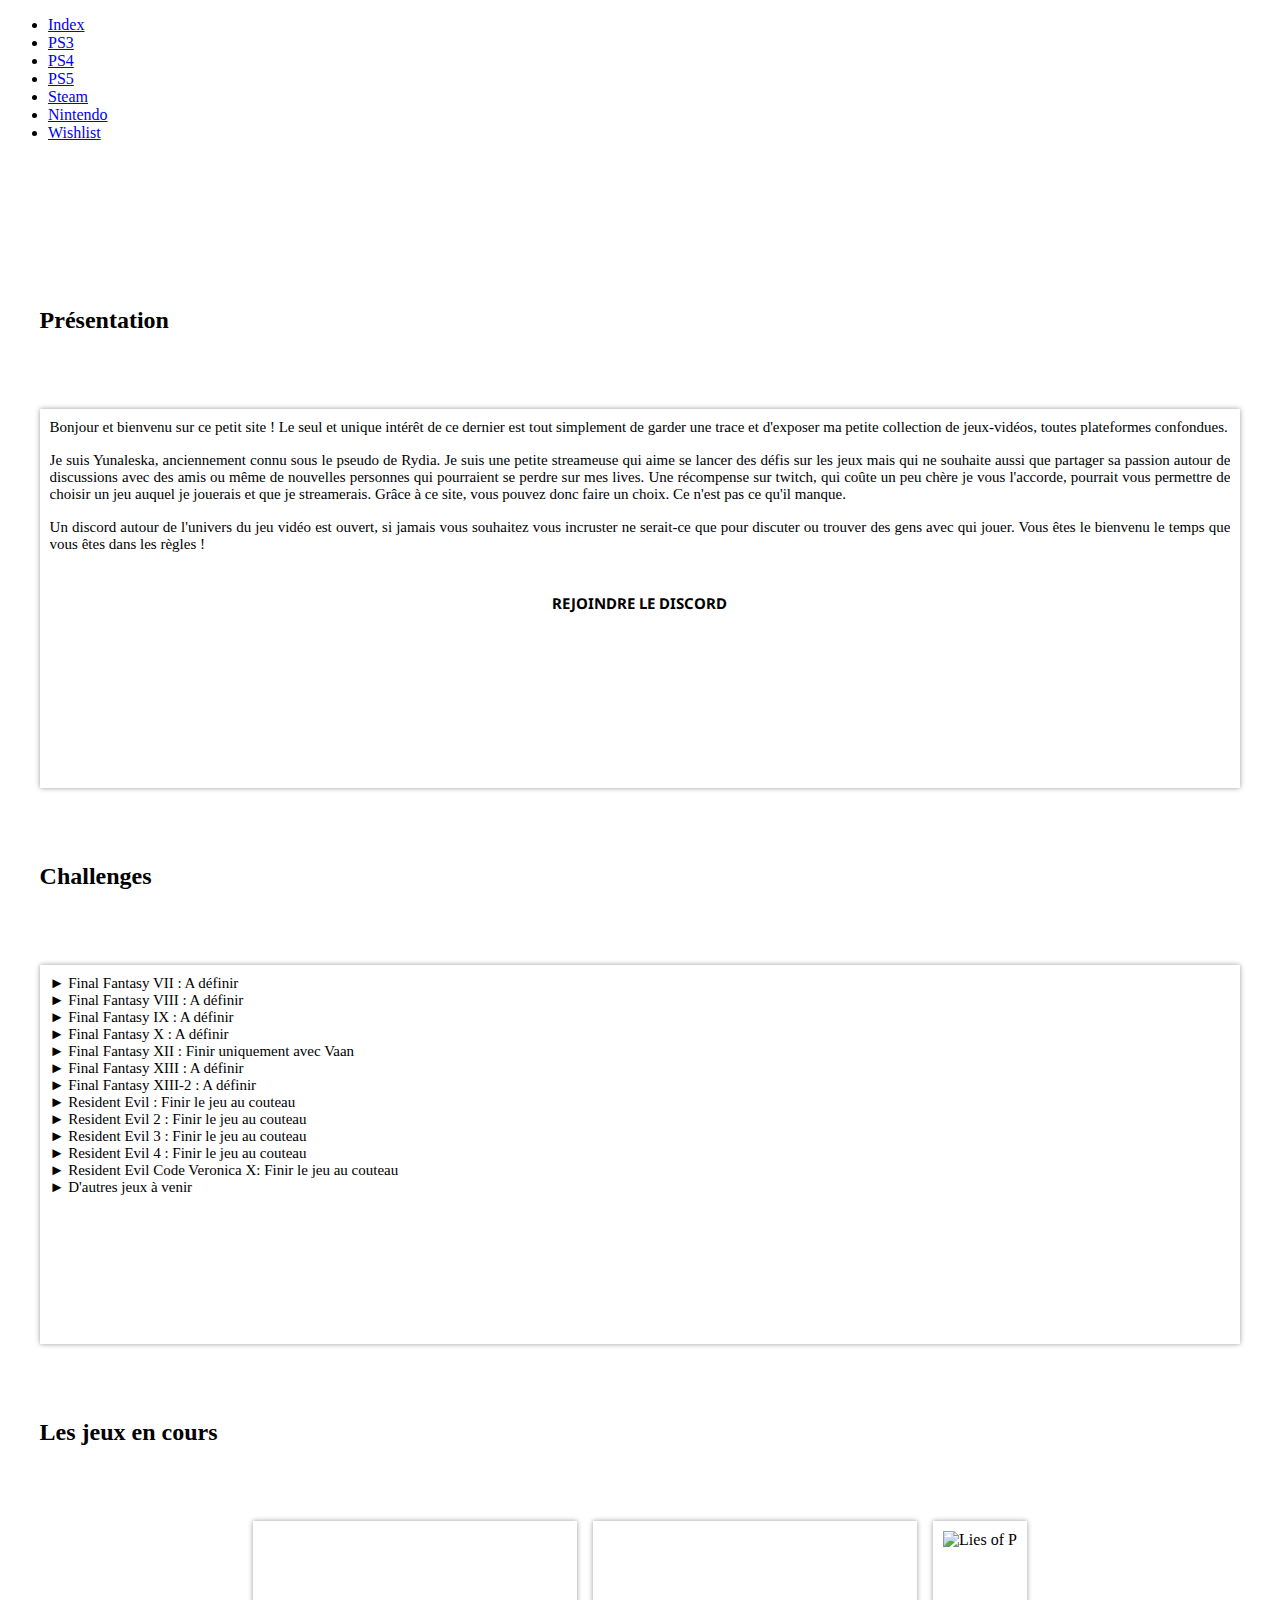
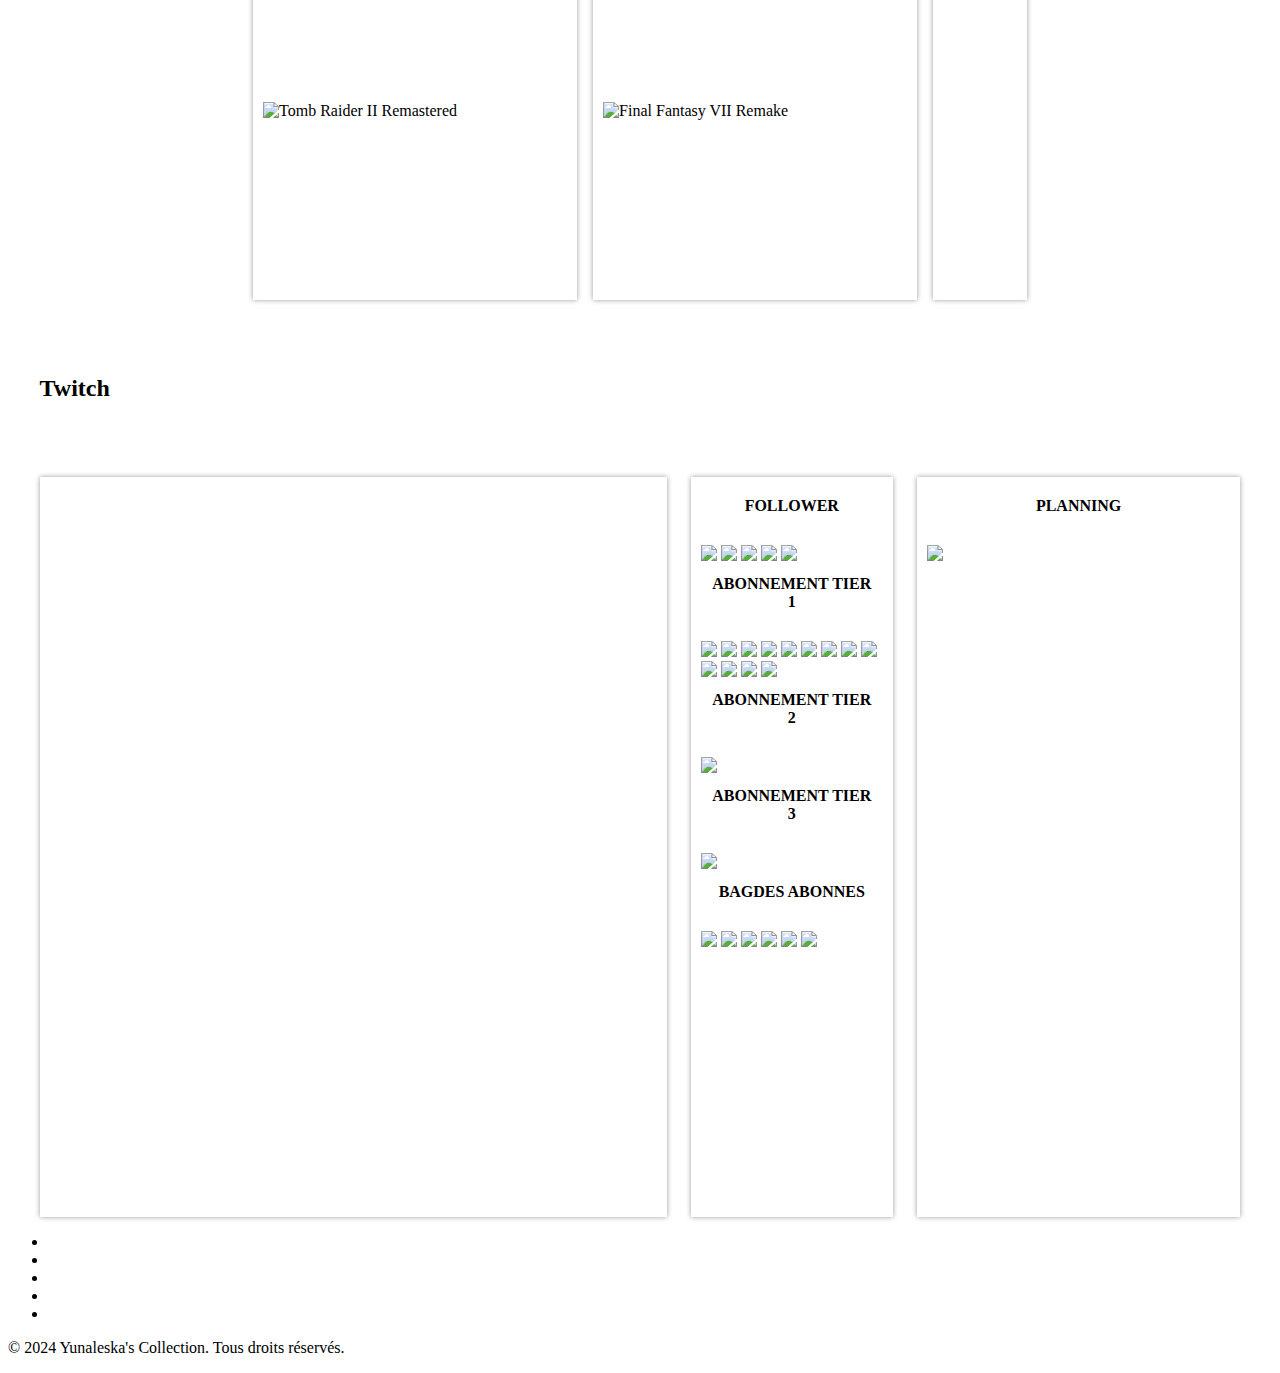
==== commit e86756e0: "Add files via upload" ====
--- a/index.html
+++ b/index.html
@@ -5,13 +5,14 @@
 		<title>Accueil</title> 
 		<link href="assets/css/main.css" rel="stylesheet" />
 		<link href="assets/css/index.css" rel="stylesheet" />
-		<link href="assets/css/games-ps4.css" rel="stylesheet" />
-		<link href="assets/css/games-ps5.css" rel="stylesheet" />
+		<link href="assets/css/games-ps.css" rel="stylesheet" />
 		<link href="assets/css/games-steam-index.css" rel="stylesheet" />
 		<link href="assets/images/favicon.jpg" rel="icon" />
 		<link type="text/css" rel="stylesheet" href="https://fonts.googleapis.com/css?family=Noto+Sans" />
 		<link type="text/css" rel="stylesheet" href="https://fonts.googleapis.com/css?family=Roboto" />
 		<link rel="stylesheet" href="https://use.fontawesome.com/releases/v5.3.1/css/all.css" />
+		<script type="module" src="assets/scripts/utils.js"></script>
+		<script type="module" src="assets/scripts/index.js"></script>
 		<meta content="" name="description" /> 
 		<meta content="width=device-width, initial-scale=1" name="viewport" /> 
 	</head>
@@ -83,71 +84,8 @@
 
 					<div class="column-right">
 						<h1 class="section-title">Les jeux en cours</h1>
-						<div class="index-games" id="index-container">
-							<div class="games-show-ps4 effect-show-ps4 not-platined-ps4">
-								<img src="assets/images/ps4/tomb-raider-2.png" />
-								<div class="mask mask-1"></div>
-								<div class="mask mask-2"></div>
-								<div class="content">
-									<h2>Tomb Raider II Remastered</h2>
-									<div class="games-trophies">
-										<div class="trophies-pictures platine-picture"></div> 0/1
-										<div class="trophies-pictures gold-picture"></div> 0/0
-										<div class="trophies-pictures silver-picture"></div> 4/4
-										<div class="trophies-pictures bronze-picture"></div> 61/62
-									</div>
-									<div class="date-platined">Platine non obtenu</div>
-									<h2>DLC</h2>
-									<div class="games-trophies">
-										<div class="trophies-pictures platine-picture"></div> 0/0
-										<div class="trophies-pictures gold-picture"></div> 0/0
-										<div class="trophies-pictures silver-picture"></div> 0/0
-										<div class="trophies-pictures bronze-picture"></div> 0/23
-									</div>
-								</div>
-							</div>
+						<div class="index-games" id="game_container">
 
-							<div class="games-show-ps5 effect-show-ps5 platined-ps5">
-								<img src="assets/images/ps5/final-fantasy-7-remake.png" />
-								<div class="mask mask-1"></div>
-								<div class="mask mask-2"></div>
-								<div class="content">
-									<h2>Final Fantasy VII Remake</h2>
-									<div class="games-trophies">
-										<div class="trophies-pictures platine-picture"></div> 1/1
-										<div class="trophies-pictures gold-picture"></div> 2/2
-										<div class="trophies-pictures silver-picture"></div> 7/7
-										<div class="trophies-pictures bronze-picture"></div> 44/44
-									</div>
-									<div class="date-platined">Platiné le 05/11/2024</div>
-									<h2>DLC</h2>
-									<div class="games-trophies">
-										<div class="trophies-pictures platine-picture"></div> 0/0
-										<div class="trophies-pictures gold-picture"></div> 0/0
-										<div class="trophies-pictures silver-picture"></div> 0/4
-										<div class="trophies-pictures bronze-picture"></div> 4/5
-									</div>
-								</div>
-							</div>
-
-							<div class="games-show-steam effect-show-steam not-platined-steam">
-								<img src="assets/images/steam/lies-of-p.jpg" />
-								<div class="mask mask-1"></div>
-								<div class="mask mask-2"></div>
-								<div class="content">
-									<h2>Lies of P</h2>
-									<div class="games-trophies">
-										<div class="achievements-steam-logo not-completed-steam">
-											<div class="amount-achievement-steam">
-												9/42
-											</div>
-											<div class="percent-games-steam">
-												<div id="liesofp-percent">21%</div>
-											</div>
-										</div>
-									</div>
-								</div>
-							</div>
 						</div>
 					</div>
 				</section>
@@ -199,6 +137,8 @@
 			</main>
 			<custom-footer></custom-footer>
 			<script src="assets/scripts/footer.js"></script>
+			<script type="module">import fetchData from './assets/scripts/index.js';fetchData();</script>
+			<script src="assets/scripts/wherami.js"></script>
 		</div>
 	</body>
 </html>
--- a/assets/css/games-ps.css
+++ b/assets/css/games-ps.css
@@ -0,0 +1,150 @@
+.platinum { background-color : var(--platine-color);}
+.gold { background-color : var(--gold-color);}
+.silver { background-color : var(--silver-color);}
+.bronze { background-color : var(--bronze-color);}
+
+.games-show {
+   margin: 10px;
+   overflow: hidden;
+   position: relative;
+   box-shadow: 0px 0px 5px #9b9b9b;
+}
+
+.games-show .mask,
+.games-show .content {
+   width: 300px;
+   height: 200px;
+   position: absolute;
+   overflow: hidden;
+   top: 0;
+   left: 0;
+}
+
+.games-show > img {
+   display: block;
+   position: relative;
+   margin : auto;
+   width : 304px;
+}
+
+.games-show h2 {
+   text-transform: uppercase;
+   text-align: center;
+   position: relative;
+   font-size: 17px;
+   padding: 10px;
+   background: rgba(0, 0, 0, 0.8);
+   margin: 20px 0 0 0;
+}
+
+.games-show .date-platined {
+   text-align: center;
+   font-size: 11px;
+   text-transform: uppercase;
+}
+
+.effect-show .mask-1,
+.effect-show .mask-2 {
+    height: 600px;
+    width: 600px;
+    background: rgba(0, 114, 206, 0.5);
+    -ms-filter: "progid:DXImageTransform.Microsoft.Alpha(Opacity=100)";
+    filter: alpha(opacity=100);
+    opacity: 1;
+    transition: all 0.3s ease-in-out 0.6s;
+}
+.effect-show .mask-1 {
+    left: auto;
+    right: 0;
+    transform: rotate(40.4deg) translateX(-250px);
+    transform-origin: 100% 0%;
+}
+.effect-show .mask-2 {
+    top: auto;
+    bottom: 0;
+    transform: rotate(40.4deg) translateX(250px);
+    transform-origin: 0% 100%;
+}
+.effect-show .content {
+    background: rgba(0, 0, 0, 0.9);
+    height: 0;
+    -ms-filter: "progid:DXImageTransform.Microsoft.Alpha(Opacity=50)";
+    filter: alpha(opacity=50);
+    opacity: 0.5;
+    width: 100%;
+    overflow: hidden;
+    transform: rotate(-33.5deg) translate(-112px, 166px);
+    transform-origin: 0% 100%;
+    transition: all 0.4s ease-in-out 0.3s;
+}
+.effect-show h2 {
+    background: transparent;
+    margin-top: 5px;
+    border-bottom: 1px solid rgba(255, 255, 255, 0.2);
+}
+
+.effect-show:hover .content {
+    height : 217px;
+    -ms-filter: "progid:DXImageTransform.Microsoft.Alpha(Opacity=90)";
+    filter: alpha(opacity=90);
+    opacity: 0.9;
+    top: 20%;
+    transform: rotate(0deg) translate(0, 0);
+    position : absolute;
+    left : 0;
+}
+
+.effect-show:hover .mask-1,
+.effect-show:hover .mask-2 {
+    transition-delay: 0s;
+}
+.effect-show:hover .mask-1 {
+    transform: rotate(40.4deg) translateX(0);
+}
+.effect-show:hover .mask-2 {
+    transform: rotate(40.4deg) translateX(0);
+}
+
+.platined,
+.not-platined,
+.without-platine {
+    display : flex;
+    justify-content : center;
+    align-items : center;
+    padding : 10px;
+}
+
+.platined:before,
+.platined:after {
+    content : ' ';
+    position : absolute;
+    width : 600px;
+    height : 600px;
+    background-image : conic-gradient(transparent,transparent,transparent, var(--platine-color));
+    animation : animate 3s linear infinite;
+}
+
+.without-platine:before,
+.without-platine:after {
+    content : ' ';
+    position : absolute;
+    width : 600px;
+    height : 600px;
+    background-image : conic-gradient(transparent,transparent,transparent, var(--gold-color));
+    animation : animate 3s linear infinite;
+}
+
+.platined:after,
+.without-platine:after {
+    animation-delay : -1.5s;
+    z-index : -1;
+}
+
+@keyframes animate {
+    0% {
+        transform : rotate(0deg);
+    }
+    100% {
+        transform : rotate(360deg);
+    }
+}